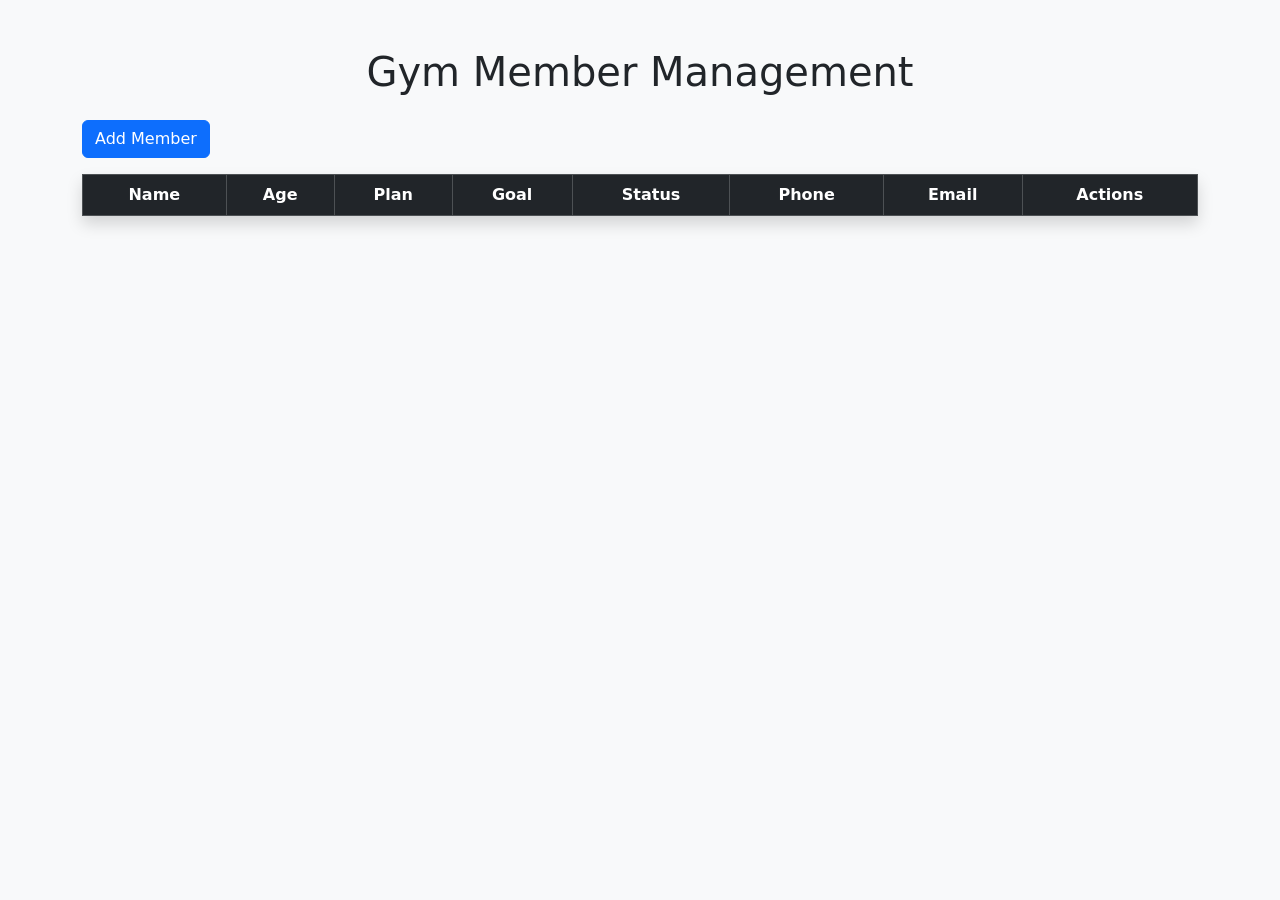
==== src/main/resources/static/index.html @ 9c3c0f71 "frontend with SPA in js" ====
<!DOCTYPE html>
<html lang="en">
<head>
  <meta charset="UTF-8">
  <meta name="viewport" content="width=device-width, initial-scale=1.0">
  <title>Gym Member Manager</title>
  <link href="https://cdn.jsdelivr.net/npm/bootstrap@5.3.3/dist/css/bootstrap.min.css" rel="stylesheet">
  <style>
    .status-active {
    color: green !important;
    font-weight: bold;
    }
    .status-inactive {
    color: red !important;
    font-weight: bold;
    }
    .plan-basic {
    color: #32cda6 !important; /* bronze */
    font-weight: bold;
    }
    .plan-standard {
    color: rgb(188, 155, 34) !important;
    font-weight: bold;
    }
    .plan-premium {
    color: rgb(0, 170, 255) !important;
    font-weight: bold;
    }

    .center-text {
      text-align: center;
    }
  </style>
</head>
<body class="bg-light">
  <div class="container mt-5">
    <h1 class="text-center mb-4">Gym Member Management</h1>
    <button id="addButton" class="btn btn-primary mb-3" onclick="toggleForm(true)">Add Member</button>

    <!-- Form Container -->
    <div id="formContainer" style="display: none;">
      <form id="memberForm" class="card p-4 mb-4 shadow">
        <input type="hidden" id="memberId">
        <div class="row">
          <div class="col-md-6 mb-3">
            <label>Name</label>
            <input type="text" id="name" class="form-control" required>
          </div>
          <div class="col-md-6 mb-3">
            <label>Age</label>
            <input type="number" id="age" class="form-control" required>
          </div>
          <div class="col-md-6 mb-3">
            <label>Phone No</label>
            <input type="tel" id="phoneno" class="form-control" required>
          </div>
          <div class="col-md-6 mb-3">
            <label>Email</label>
            <input type="email" id="email" class="form-control" required>
          </div>
          <div class="col-md-6 mb-3">
            <label>Address</label>
            <input type="text" id="address" class="form-control" required>
          </div>
          <div class="col-md-6 mb-3">
            <label>Plan</label>
            <select id="plan" class="form-select" required>
              <option value="1">Basic</option>
              <option value="2">Standard</option>
              <option value="3">Premium</option>
            </select>
          </div>
          <div class="col-md-6 mb-3">
            <label>Gym Goal</label>
            <select id="gymGoal" class="form-select" required>
              <option value="1">Weight Loss</option>
              <option value="2">Muscle Gain</option>
              <option value="3">Fitness Maintenance</option>
            </select>
          </div>
          <div class="col-md-6 mb-3">
            <label>Status</label>
            <select id="status" class="form-select">
              <option value="true">Active</option>
              <option value="false">Inactive</option>
            </select>
          </div>
        </div>
        <div class="d-flex justify-content-end">
          <button type="submit" class="btn btn-success">Save Member</button>
          <button type="button" class="btn btn-secondary ms-2" onclick="toggleForm(false)">Cancel</button>
        </div>
      </form>
    </div>

    <!-- Member List -->
    <div id="memberList">
      <table class="table table-bordered shadow bg-white text-center">
        <thead class="table-dark">
          <tr>
            <th>Name</th>
            <th>Age</th>
            <th>Plan</th>
            <th>Goal</th>
            <th>Status</th>
            <th>Phone</th>
            <th>Email</th>
            <th>Actions</th>
          </tr>
        </thead>
        <tbody id="memberTable"></tbody>
      </table>
    </div>
  </div>

  <script>
    const API_URL = "http://localhost:8080/members";
    function toggleForm(show) {
      document.getElementById("formContainer").style.display = show ? "block" : "none";
      document.getElementById("memberList").style.display = show ? "none" : "block";
      document.getElementById("addButton").style.display = show ? "none" : "inline-block";
      if (!show) document.getElementById("memberForm").reset();
    }

    async function loadMembers() {
      const data = await fetch(`${API_URL}/`).then(res => res.json());
      const tbody = document.getElementById("memberTable");
      tbody.innerHTML = data.map(member => {
        const statusClass = member.status ? "status-active" : "status-inactive";
        const planClass = member.plan?.planName === "Basic" ? "plan-basic" : member.plan?.planName === "Standard" ? "plan-standard" : member.plan?.planName === "Premium" ? "plan-premium" : "";
        return `
          <tr>
            <td>${member.name}</td>
            <td>${member.age}</td>
            <td class="${planClass}">${member.plan?.planName || 'N/A'}</td>
            <td>${member.gymGoal?.goalType || 'N/A'}</td>
            <td class="${statusClass}">${member.status ? "Active" : "Inactive"}</td>
            <td>${member.phoneno}</td>
            <td>${member.email}</td>
            <td>
              <button onclick="editMember(${member.id})" class="btn btn-warning btn-sm">Edit</button>
              <button onclick="deleteMember(${member.id})" class="btn btn-danger btn-sm">Delete</button>
            </td>
          </tr>
        `;
      }).join("");
    }

    document.getElementById("memberForm").addEventListener("submit", async (e) => {
      e.preventDefault();

      const member = {
        id: document.getElementById("memberId").value || null,
        name: document.getElementById("name").value,
        age: document.getElementById("age").value,
        phoneno: document.getElementById("phoneno").value,
        email: document.getElementById("email").value,
        address: document.getElementById("address").value,
        status: document.getElementById("status").value === "true",
        plan: { planId: document.getElementById("plan").value },
        gymGoal: { goalId: document.getElementById("gymGoal").value }
      };

      if (member.id) {
        await fetch(`${API_URL}/update/${member.id}`, {
          method: "PUT",
          headers: { "Content-Type": "application/json" },
          body: JSON.stringify(member)
        });
      } else {
        await fetch(`${API_URL}/add`, {
          method: "POST",
          headers: { "Content-Type": "application/json" },
          body: JSON.stringify(member)
        });
      }

      toggleForm(false);
      loadMembers();
    });

    async function editMember(id) {
  // To Fetch the member data based on the ID
    const data = await fetch(`${API_URL}/`).then(res => res.json());
    const member = data.find(m => m.id === id); // Find the member by ID

    if (member) {
        // To Populate the form fields with the current member's data
        document.getElementById("memberId").value = member.id;
        document.getElementById("name").value = member.name;
        document.getElementById("age").value = member.age;
        document.getElementById("phoneno").value = member.phoneno;
        document.getElementById("email").value = member.email;
        document.getElementById("address").value = member.address;
        document.getElementById("status").value = member.status ? "true" : "false";
        document.getElementById("plan").value = String(member.plan?.planId);
        document.getElementById("gymGoal").value = String(member.gymGoal?.goalId);

        toggleForm(true);
        } else {
        console.error("Member not found.");
        }
    }


    async function deleteMember(id) {
      if (confirm("Are you sure you want to delete this member?")) {
        await fetch(`${API_URL}/delete/${id}`, { method: "DELETE" });
        loadMembers();
      }
    }

    loadMembers();
  </script>
</body>
</html>
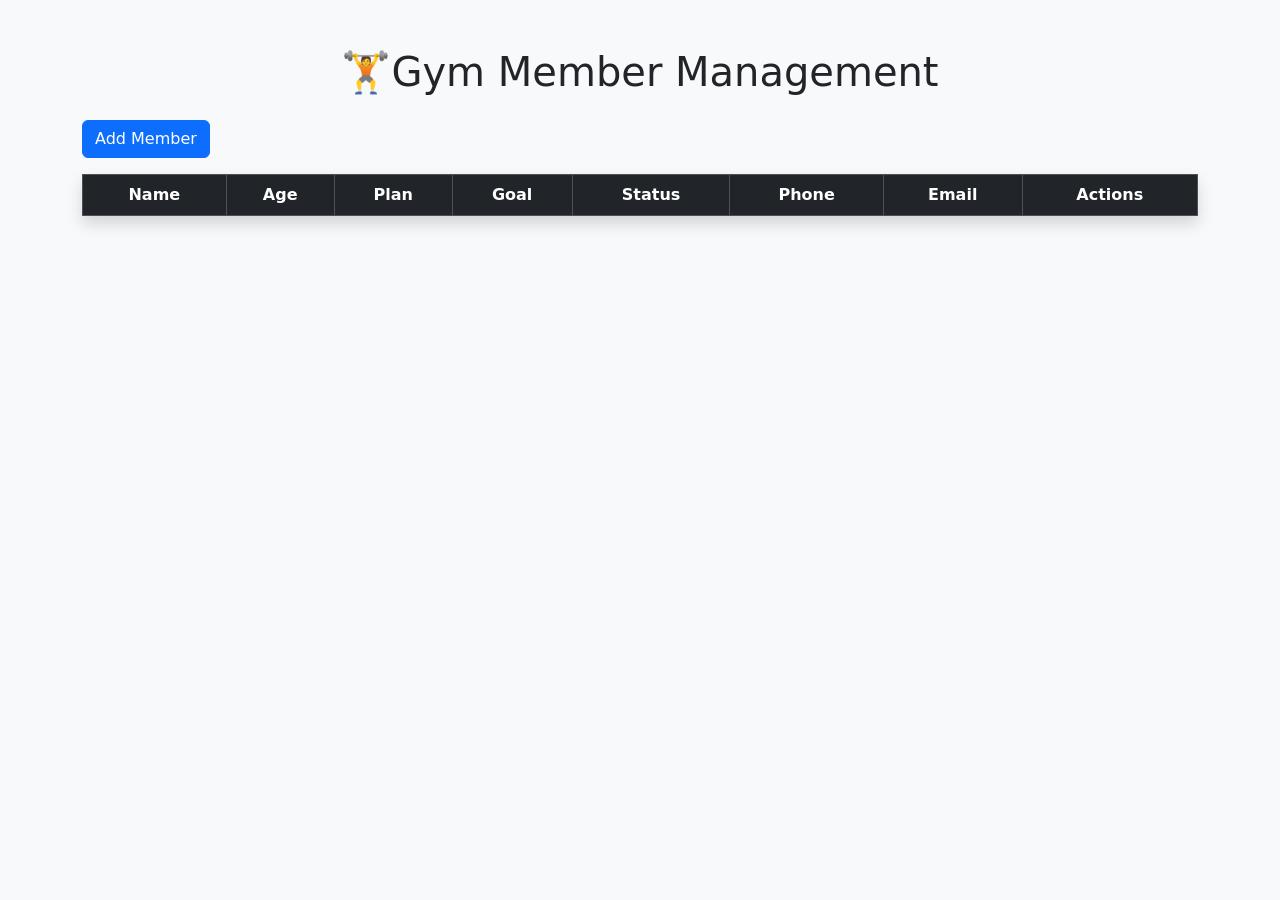
==== commit 933d5930: "add readme file" ====
--- a/src/main/resources/static/index.html
+++ b/src/main/resources/static/index.html
@@ -34,7 +34,7 @@
 </head>
 <body class="bg-light">
   <div class="container mt-5">
-    <h1 class="text-center mb-4">Gym Member Management</h1>
+    <h1 class="text-center mb-4">🏋️Gym Member Management</h1>
     <button id="addButton" class="btn btn-primary mb-3" onclick="toggleForm(true)">Add Member</button>
 
     <!-- Form Container -->
